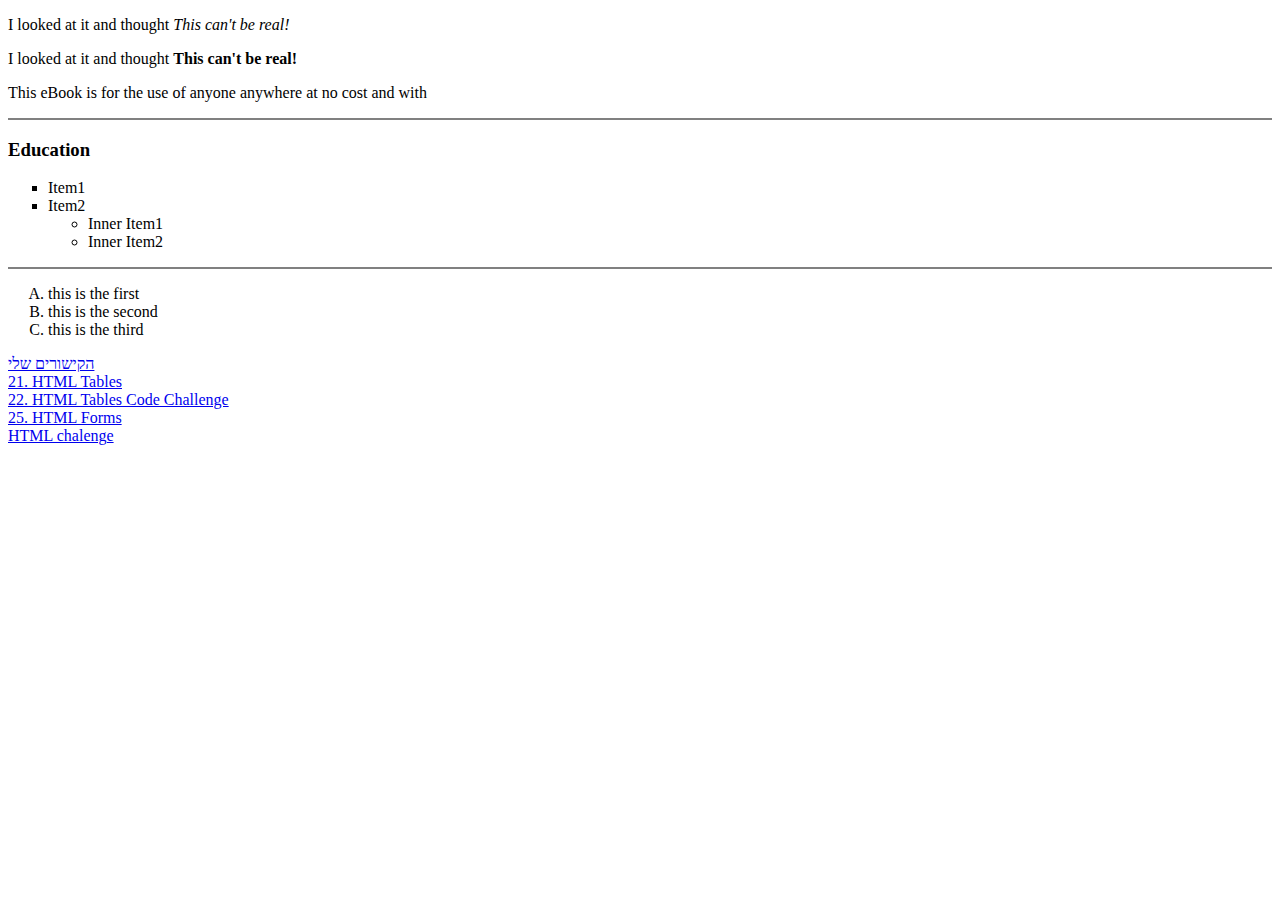
==== index.html @ 17d80b2c "add all the files for the first time" ====
<!DOCTYPE html>
<html lang="en" dir="ltr">

<head>
  <meta charset="utf-8">
  <title>&#9775; Keren's Personal Site</title>
</head>

<body>
  <p>I looked at it and thought <em>This can't be real!</em></p>
  <p>I looked at it and thought <strong>This can't be real!</strong></p>
  <p>This eBook is for the use of anyone anywhere at no cost and with</p>
  <hr noshade>
  <h3>Education</h3>
  <ul type="square">
      <li>Item1</li>
      <li>Item2</li>
      <ul>
        <li>Inner Item1</li>
        <li>Inner Item2</li>
      </ul>
  </ul>
  <hr noshade>
  <ol type="A">
    <li>this is the first</li>
    <li>this is the second</li>
    <li>this is the third</li>
  </ol>

  <a href="myLinks.html">הקישורים שלי</a><br>
  <a href="HTMLTables.html">21. HTML Tables</a><br>
  <a href="22HTML Tables Code Challenge.html">22. HTML Tables Code Challenge</a><br>
  <a href="HTML Forms.html">25. HTML Forms</a><br>
  <a href="HTML chalenge.html">HTML chalenge</a>

</body>

</html>
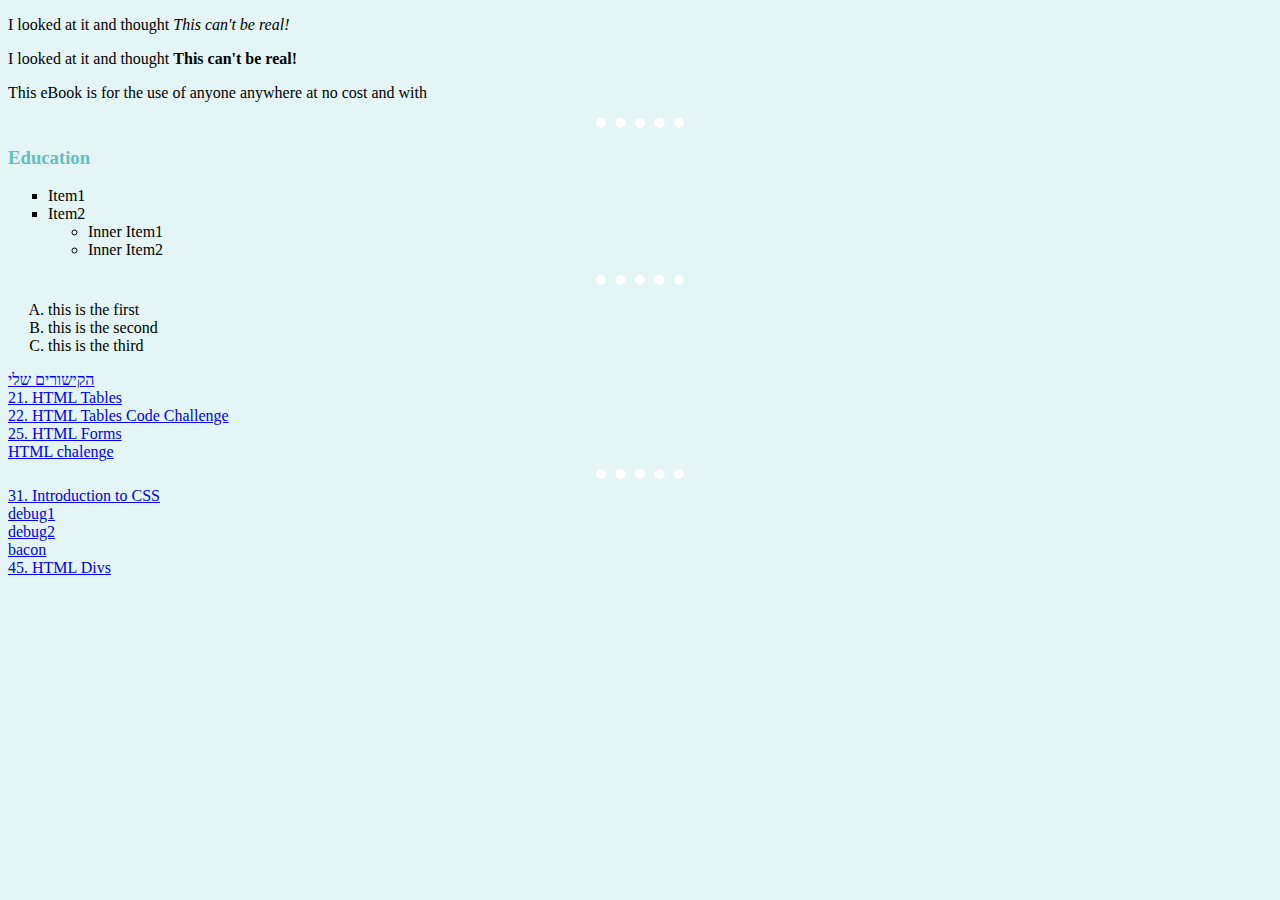
==== commit 37c3ec36: "second commit 14-2-2020" ====
--- a/index.html
+++ b/index.html
@@ -4,13 +4,14 @@
 <head>
   <meta charset="utf-8">
   <title>&#9775; Keren's Personal Site</title>
+  <link rel="stylesheet" href="css/styles.css">
 </head>
 
 <body>
   <p>I looked at it and thought <em>This can't be real!</em></p>
   <p>I looked at it and thought <strong>This can't be real!</strong></p>
   <p>This eBook is for the use of anyone anywhere at no cost and with</p>
-  <hr noshade>
+  <hr>
   <h3>Education</h3>
   <ul type="square">
       <li>Item1</li>
@@ -20,7 +21,7 @@
         <li>Inner Item2</li>
       </ul>
   </ul>
-  <hr noshade>
+  <hr>
   <ol type="A">
     <li>this is the first</li>
     <li>this is the second</li>
@@ -32,6 +33,13 @@
   <a href="22HTML Tables Code Challenge.html">22. HTML Tables Code Challenge</a><br>
   <a href="HTML Forms.html">25. HTML Forms</a><br>
   <a href="HTML chalenge.html">HTML chalenge</a>
+  <hr>
+  <a href="Introduction to CSS.html">31. Introduction to CSS</a><br>
+  <a href="debug1.html">debug1</a><br>
+  <a href="debug2.html">debug2</a><br>
+  <a href="bacon.html">bacon</a><br>
+  <a href="HTML Divs.html">45. HTML Divs</a><br>
+
 
 </body>
 
--- a/css/styles.css
+++ b/css/styles.css
@@ -0,0 +1,20 @@
+body{
+  background-color:#e3f6f5;
+}
+hr{
+  /* background-color:#e3f6f5; */
+  border-color:white;
+  border-style:dotted none none none;
+  border-width:10px;
+  width:7%;
+
+}
+h3{
+  color: #66bfbf;
+}
+h2{
+  color: #66bfbf;
+}
+h1{
+  color: #66bfbf;
+}
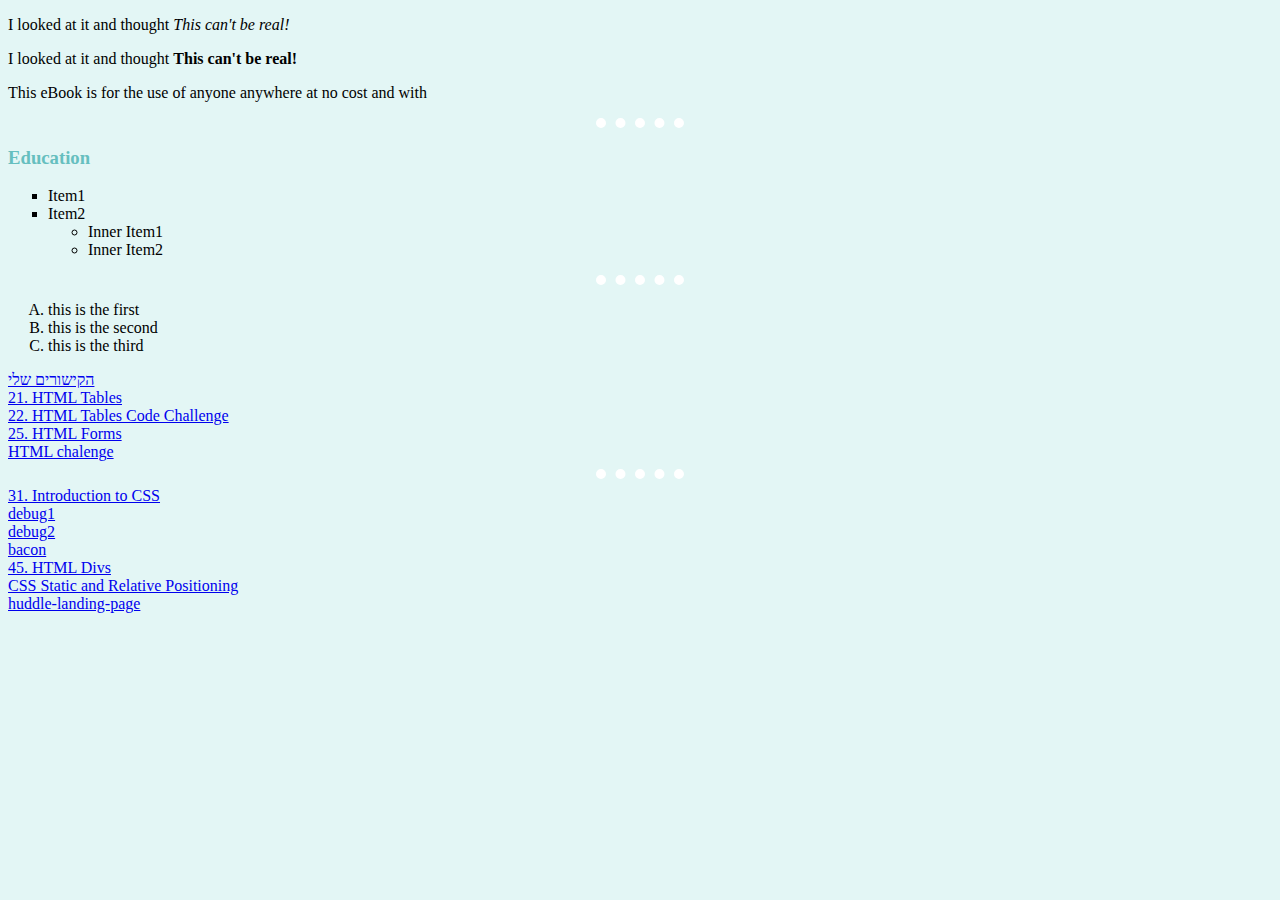
==== commit e85e987d: "15-2-2020" ====
--- a/index.html
+++ b/index.html
@@ -39,6 +39,8 @@
   <a href="debug2.html">debug2</a><br>
   <a href="bacon.html">bacon</a><br>
   <a href="HTML Divs.html">45. HTML Divs</a><br>
+  <a href="CSS Static and Relative Positioning.html">CSS Static and Relative Positioning</a><br>
+  <a href="huddle-landing-page.html">huddle-landing-page</a>
 
 
 </body>
